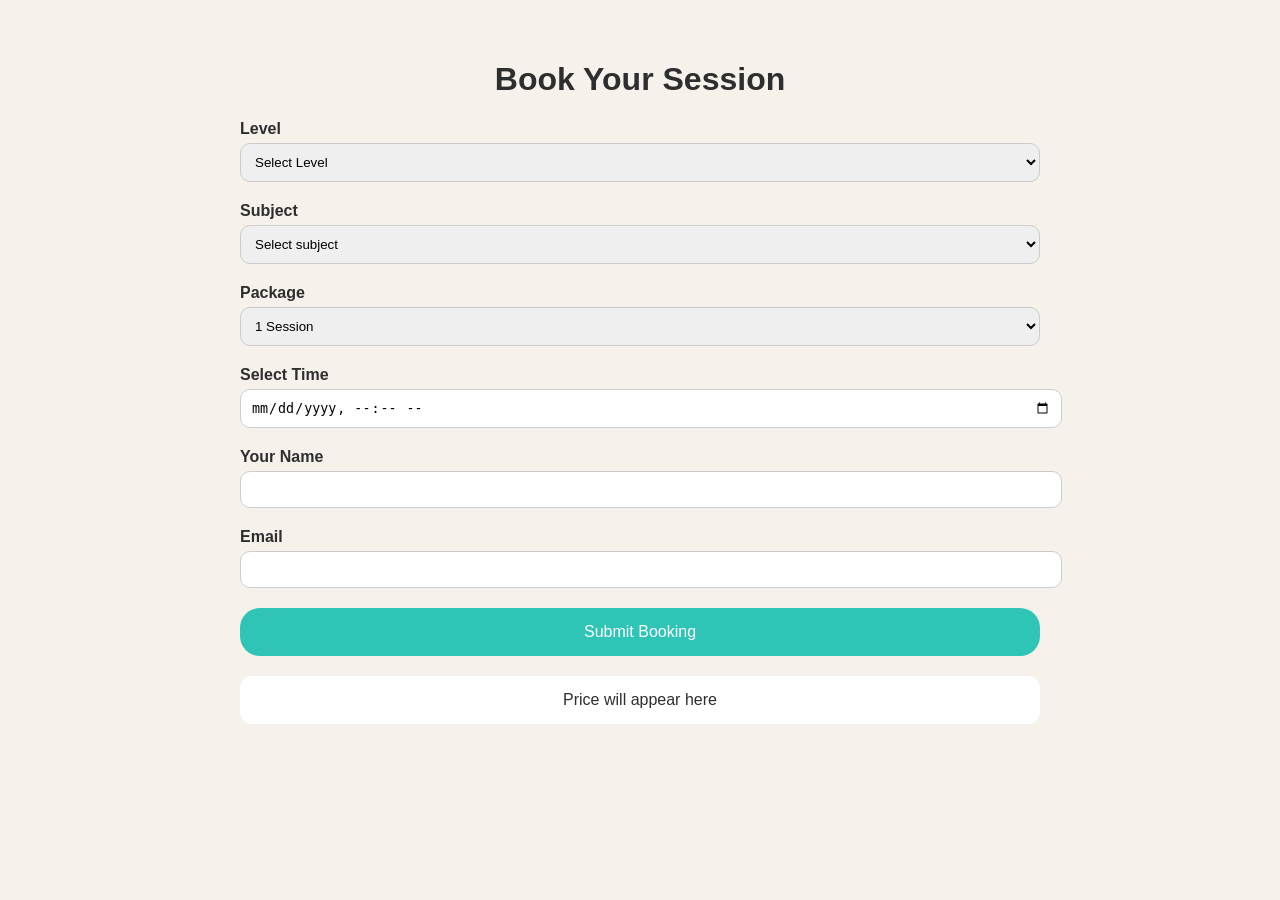
==== booking.html @ 45a12401 "Add booking form in booking.html" ====
<!DOCTYPE html>
<html lang="en">
<head>
  <meta charset="UTF-8" />
  <meta name="viewport" content="width=device-width, initial-scale=1.0"/>
  <title>StudyBuddy | Booking</title>

  <style>
    body {
      margin: 0;
      font-family: Arial, sans-serif;
      background: #F6F1EB;
      color: #2E2E2E;
    }

    .container {
      max-width: 800px;
      margin: auto;
      padding: 40px 20px;
    }

    h1 {
      text-align: center;
    }

    .form-group {
      margin-bottom: 20px;
    }

    label {
      display: block;
      margin-bottom: 5px;
      font-weight: bold;
    }

    select, input {
      width: 100%;
      padding: 10px;
      border-radius: 10px;
      border: 1px solid #ccc;
    }

    .btn {
      width: 100%;
      background: #2EC4B6;
      color: white;
      padding: 15px;
      border: none;
      border-radius: 20px;
      font-size: 16px;
      cursor: pointer;
    }

    .price-box {
      background: white;
      padding: 15px;
      border-radius: 12px;
      margin-top: 20px;
      text-align: center;
    }
  </style>
</head>

<body>

<div class="container">

  <h1>Book Your Session</h1>

  <!-- LEVEL -->
  <div class="form-group">
    <label>Level</label>
    <select id="level">
      <option value="">Select Level</option>
      <option value="primary">Primary</option>
      <option value="highschool">High School</option>
      <option value="university">University</option>
    </select>
  </div>

  <!-- SUBJECT -->
  <div class="form-group">
    <label>Subject</label>
    <select id="subject">
      <option>Select subject</option>
    </select>
  </div>

  <!-- PACKAGE -->
  <div class="form-group">
    <label>Package</label>
    <select id="package">
      <option value="1">1 Session</option>
      <option value="3">3 Sessions (-10%)</option>
      <option value="10">10 Sessions (-20%)</option>
    </select>
  </div>

  <!-- TIME -->
  <div class="form-group">
    <label>Select Time</label>
    <input type="datetime-local" id="time"/>
  </div>

  <!-- NAME -->
  <div class="form-group">
    <label>Your Name</label>
    <input type="text" id="name"/>
  </div>

  <!-- EMAIL -->
  <div class="form-group">
    <label>Email</label>
    <input type="email" id="email"/>
  </div>

  <button class="btn" onclick="submitBooking()">Submit Booking</button>

  <div class="price-box" id="priceBox">
    Price will appear here
  </div>

</div>

<script>

const subjects = {
  primary: ["Math","Science","English","Arabic","History","Geography"],
  highschool: ["Math","Physics","Chemistry","Biology","English","Programming Basics"],
  university: ["Calculus 1","Calculus 2","Linear Algebra","Python","Java","Databases"]
};

document.getElementById("level").addEventListener("change", function() {
  let level = this.value;
  let subjectSelect = document.getElementById("subject");
  subjectSelect.innerHTML = "";

  subjects[level].forEach(sub => {
    let option = document.createElement("option");
    option.textContent = sub;
    subjectSelect.appendChild(option);
  });
});

document.getElementById("package").addEventListener("change", updatePrice);
document.getElementById("level").addEventListener("change", updatePrice);

function updatePrice() {
  let level = document.getElementById("level").value;
  let pack = document.getElementById("package").value;

  let base = 0;

  if(level === "primary") base = 10;
  if(level === "highschool") base = 15;
  if(level === "university") base = 20;

  let total = base * pack;

  if(pack == 3) total *= 0.9;
  if(pack == 10) total *= 0.8;

  document.getElementById("priceBox").innerText =
    "Total Price: $" + total.toFixed(2);
}

function submitBooking() {
  let time = document.getElementById("time").value;

  let utc = new Date(time).toISOString();

  alert("Booking submitted!\nUTC Time: " + utc);
}

</script>

</body>
</html>
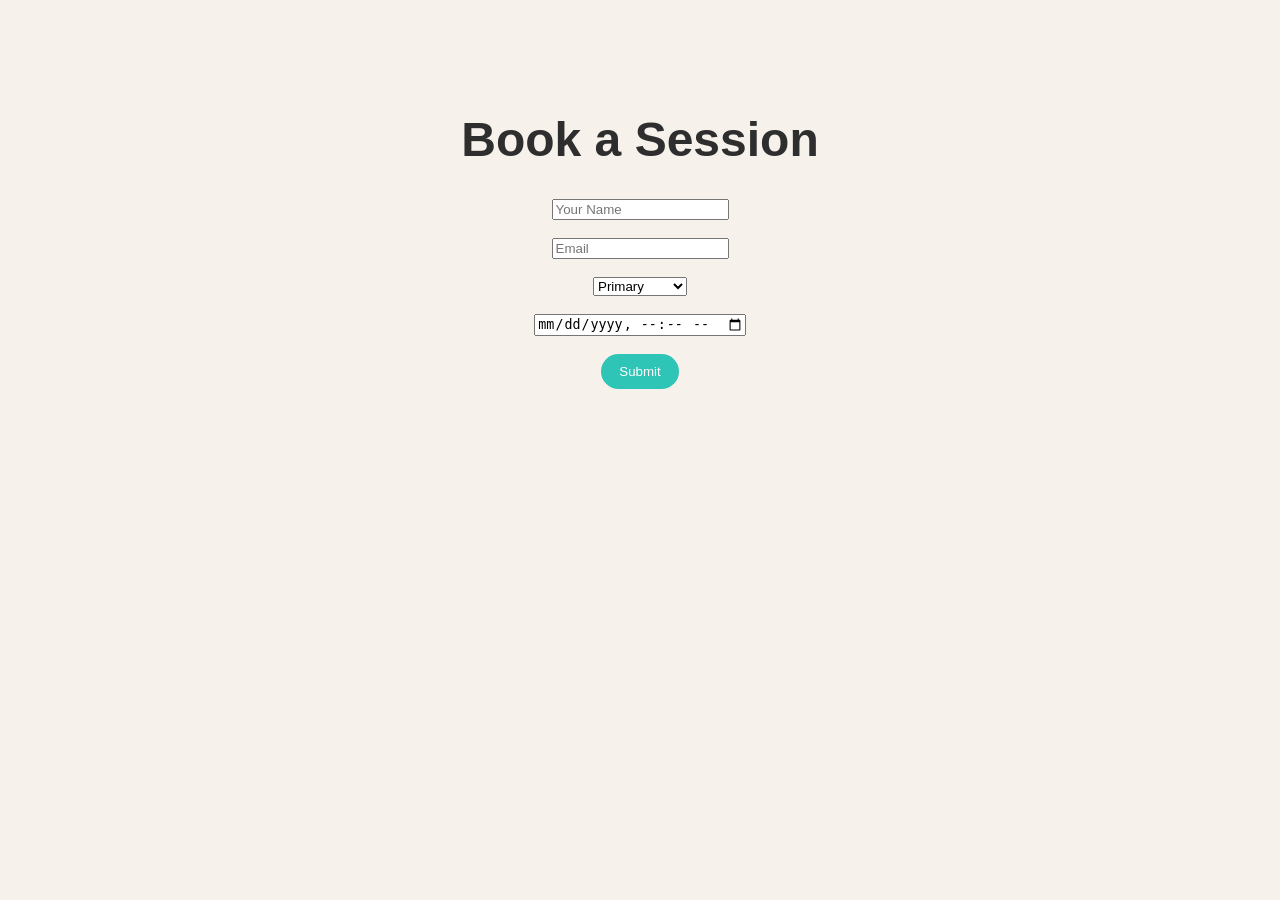
==== commit 2c2f0d89: "Refactor booking form layout and styles" ====
--- a/booking.html
+++ b/booking.html
@@ -1,178 +1,31 @@
 <!DOCTYPE html>
-<html lang="en">
+<html>
 <head>
-  <meta charset="UTF-8" />
-  <meta name="viewport" content="width=device-width, initial-scale=1.0"/>
-  <title>StudyBuddy | Booking</title>
-
-  <style>
-    body {
-      margin: 0;
-      font-family: Arial, sans-serif;
-      background: #F6F1EB;
-      color: #2E2E2E;
-    }
-
-    .container {
-      max-width: 800px;
-      margin: auto;
-      padding: 40px 20px;
-    }
-
-    h1 {
-      text-align: center;
-    }
-
-    .form-group {
-      margin-bottom: 20px;
-    }
-
-    label {
-      display: block;
-      margin-bottom: 5px;
-      font-weight: bold;
-    }
-
-    select, input {
-      width: 100%;
-      padding: 10px;
-      border-radius: 10px;
-      border: 1px solid #ccc;
-    }
-
-    .btn {
-      width: 100%;
-      background: #2EC4B6;
-      color: white;
-      padding: 15px;
-      border: none;
-      border-radius: 20px;
-      font-size: 16px;
-      cursor: pointer;
-    }
-
-    .price-box {
-      background: white;
-      padding: 15px;
-      border-radius: 12px;
-      margin-top: 20px;
-      text-align: center;
-    }
-  </style>
+  <title>Booking</title>
+  <link rel="stylesheet" href="style.css">
 </head>
 
 <body>
 
-<div class="container">
+<div class="hero">
+  <h1>Book a Session</h1>
 
-  <h1>Book Your Session</h1>
+  <input type="text" placeholder="Your Name"><br><br>
+  <input type="email" placeholder="Email"><br><br>
 
-  <!-- LEVEL -->
-  <div class="form-group">
-    <label>Level</label>
-    <select id="level">
-      <option value="">Select Level</option>
-      <option value="primary">Primary</option>
-      <option value="highschool">High School</option>
-      <option value="university">University</option>
-    </select>
-  </div>
+  <select>
+    <option>Primary</option>
+    <option>High School</option>
+    <option>University</option>
+  </select><br><br>
 
-  <!-- SUBJECT -->
-  <div class="form-group">
-    <label>Subject</label>
-    <select id="subject">
-      <option>Select subject</option>
-    </select>
-  </div>
+  <input type="datetime-local"><br><br>
 
-  <!-- PACKAGE -->
-  <div class="form-group">
-    <label>Package</label>
-    <select id="package">
-      <option value="1">1 Session</option>
-      <option value="3">3 Sessions (-10%)</option>
-      <option value="10">10 Sessions (-20%)</option>
-    </select>
-  </div>
-
-  <!-- TIME -->
-  <div class="form-group">
-    <label>Select Time</label>
-    <input type="datetime-local" id="time"/>
-  </div>
-
-  <!-- NAME -->
-  <div class="form-group">
-    <label>Your Name</label>
-    <input type="text" id="name"/>
-  </div>
-
-  <!-- EMAIL -->
-  <div class="form-group">
-    <label>Email</label>
-    <input type="email" id="email"/>
-  </div>
-
-  <button class="btn" onclick="submitBooking()">Submit Booking</button>
-
-  <div class="price-box" id="priceBox">
-    Price will appear here
-  </div>
+  <button class="btn" onclick="alert('Booking submitted!')">
+    Submit
+  </button>
 
 </div>
 
-<script>
-
-const subjects = {
-  primary: ["Math","Science","English","Arabic","History","Geography"],
-  highschool: ["Math","Physics","Chemistry","Biology","English","Programming Basics"],
-  university: ["Calculus 1","Calculus 2","Linear Algebra","Python","Java","Databases"]
-};
-
-document.getElementById("level").addEventListener("change", function() {
-  let level = this.value;
-  let subjectSelect = document.getElementById("subject");
-  subjectSelect.innerHTML = "";
-
-  subjects[level].forEach(sub => {
-    let option = document.createElement("option");
-    option.textContent = sub;
-    subjectSelect.appendChild(option);
-  });
-});
-
-document.getElementById("package").addEventListener("change", updatePrice);
-document.getElementById("level").addEventListener("change", updatePrice);
-
-function updatePrice() {
-  let level = document.getElementById("level").value;
-  let pack = document.getElementById("package").value;
-
-  let base = 0;
-
-  if(level === "primary") base = 10;
-  if(level === "highschool") base = 15;
-  if(level === "university") base = 20;
-
-  let total = base * pack;
-
-  if(pack == 3) total *= 0.9;
-  if(pack == 10) total *= 0.8;
-
-  document.getElementById("priceBox").innerText =
-    "Total Price: $" + total.toFixed(2);
-}
-
-function submitBooking() {
-  let time = document.getElementById("time").value;
-
-  let utc = new Date(time).toISOString();
-
-  alert("Booking submitted!\nUTC Time: " + utc);
-}
-
-</script>
-
 </body>
 </html>
--- a/style.css
+++ b/style.css
@@ -0,0 +1,86 @@
+body {
+  margin: 0;
+  font-family: 'Segoe UI', sans-serif;
+  background: #F6F1EB;
+  color: #2E2E2E;
+}
+
+/* NAV */
+.nav {
+  display: flex;
+  justify-content: space-between;
+  padding: 20px 40px;
+  align-items: center;
+}
+
+.logo {
+  font-size: 22px;
+  font-weight: bold;
+}
+
+.logo span {
+  color: #2EC4B6;
+}
+
+.nav a {
+  margin-left: 20px;
+  text-decoration: none;
+  color: #2E2E2E;
+}
+
+.btn {
+  background: #2EC4B6;
+  color: white;
+  padding: 10px 18px;
+  border-radius: 20px;
+  border: none;
+  cursor: pointer;
+  transition: 0.3s;
+}
+
+.btn:hover {
+  transform: scale(1.05);
+}
+
+/* HERO */
+.hero {
+  text-align: center;
+  padding: 80px 20px;
+  animation: fadeIn 1s ease-in;
+}
+
+.hero h1 {
+  font-size: 48px;
+}
+
+.hero p {
+  color: #666;
+}
+
+/* CARDS */
+.cards {
+  display: flex;
+  justify-content: center;
+  flex-wrap: wrap;
+  gap: 20px;
+  padding: 40px;
+}
+
+.card {
+  background: white;
+  padding: 20px;
+  border-radius: 16px;
+  width: 240px;
+  box-shadow: 0 10px 20px rgba(0,0,0,0.05);
+  transition: 0.3s;
+}
+
+.card:hover {
+  transform: translateY(-5px);
+}
+
+/* ANIMATIONS */
+@keyframes fadeIn {
+  from {opacity: 0; transform: translateY(20px);}
+  to {opacity: 1; transform: translateY(0);}
+}
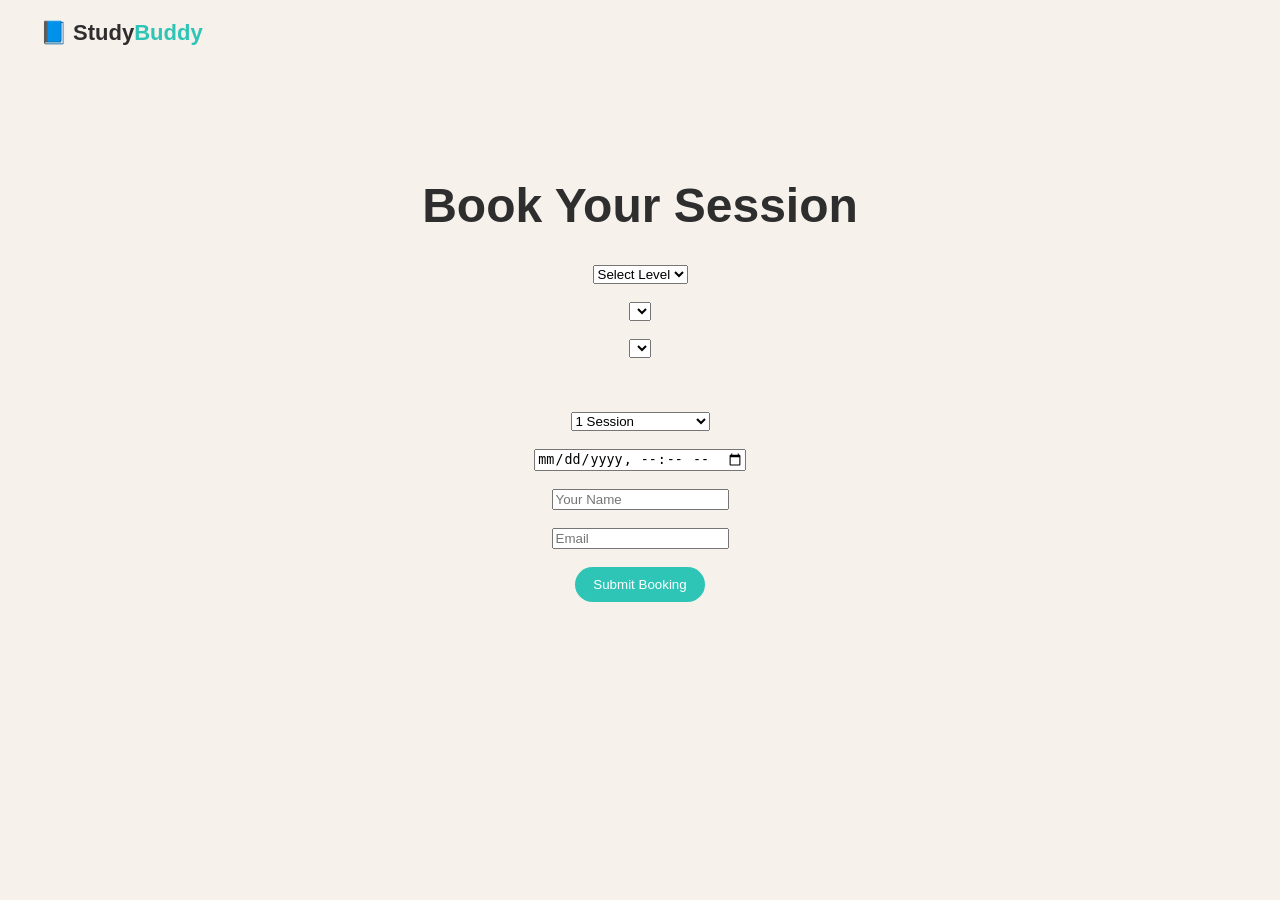
==== commit 12c82acb: "Update booking page title and form structure" ====
--- a/booking.html
+++ b/booking.html
@@ -1,31 +1,207 @@
 <!DOCTYPE html>
 <html>
 <head>
-  <title>Booking</title>
+  <title>StudyBuddy | Booking</title>
   <link rel="stylesheet" href="style.css">
 </head>
 
 <body>
 
+<div class="nav">
+  <div class="logo">📘 Study<span>Buddy</span></div>
+</div>
+
 <div class="hero">
-  <h1>Book a Session</h1>
-
-  <input type="text" placeholder="Your Name"><br><br>
-  <input type="email" placeholder="Email"><br><br>
-
-  <select>
-    <option>Primary</option>
-    <option>High School</option>
-    <option>University</option>
+
+  <h1>Book Your Session</h1>
+
+  <!-- LEVEL -->
+  <select id="level">
+    <option value="">Select Level</option>
+    <option value="primary">Primary</option>
+    <option value="highschool">High School</option>
+    <option value="university">University</option>
   </select><br><br>
 
-  <input type="datetime-local"><br><br>
-
-  <button class="btn" onclick="alert('Booking submitted!')">
-    Submit
-  </button>
+  <!-- SUBJECT -->
+  <select id="subject"></select><br><br>
+
+  <!-- COURSE -->
+  <select id="course"></select><br><br>
+
+  <!-- LANGUAGE OPTION (Python / Java) -->
+  <select id="langOption" style="display:none;"></select><br><br>
+
+  <!-- PACKAGE -->
+  <select id="package">
+    <option value="1">1 Session</option>
+    <option value="3">3 Sessions (-10%)</option>
+    <option value="10">10 Sessions (-20%)</option>
+  </select><br><br>
+
+  <!-- TIME -->
+  <input type="datetime-local" id="time"><br><br>
+
+  <!-- INFO -->
+  <input type="text" id="name" placeholder="Your Name"><br><br>
+  <input type="email" id="email" placeholder="Email"><br><br>
+
+  <button class="btn" onclick="submitBooking()">Submit Booking</button>
+
+  <div id="priceBox"></div>
 
 </div>
+
+<script>
+
+// FULL SUBJECT SYSTEM
+const data = {
+  primary: {
+    subjects: ["Arabic","English","Math","Science","Physics","Chemistry","Biology","History","Geography"]
+  },
+
+  highschool: {
+    subjects: ["English","Arabic","Math","Physics","Chemistry","Biology","Programming Basics"]
+  },
+
+  university: {
+    subjects: {
+      "Mathematics": [
+        "Calculus 1","Calculus 2","Linear Algebra",
+        "Discrete Mathematics","Probability & Statistics","Numerical Analysis"
+      ],
+
+      "Computer Science": [
+        "Introduction to Programming",
+        "Object-Oriented Programming",
+        "Advanced Data Structures",
+        "Data Structures",
+        "Computer Architecture"
+      ],
+
+      "Databases": [
+        "Introduction to Databases",
+        "Advanced Databases"
+      ],
+
+      "AI & Data": [
+        "Introduction to Machine Learning & AI",
+        "Introduction to Data Science",
+        "Introduction to Cybersecurity",
+        "Introduction to Linux"
+      ],
+
+      "Languages": [
+        "English for Non-English Speakers",
+        "Arabic for Non-Arabic Speakers",
+        "English 201",
+        "English 202"
+      ]
+    }
+  }
+};
+
+// LEVEL CHANGE
+document.getElementById("level").addEventListener("change", function() {
+  let level = this.value;
+  let subject = document.getElementById("subject");
+  let course = document.getElementById("course");
+
+  subject.innerHTML = "";
+  course.innerHTML = "";
+
+  if(level === "primary" || level === "highschool") {
+    data[level].subjects.forEach(s => {
+      let opt = document.createElement("option");
+      opt.textContent = s;
+      subject.appendChild(opt);
+    });
+  }
+
+  if(level === "university") {
+    Object.keys(data.university.subjects).forEach(cat => {
+      let opt = document.createElement("option");
+      opt.textContent = cat;
+      subject.appendChild(opt);
+    });
+  }
+
+  updatePrice();
+});
+
+// SUBJECT CHANGE
+document.getElementById("subject").addEventListener("change", function() {
+  let level = document.getElementById("level").value;
+  let course = document.getElementById("course");
+  let langOption = document.getElementById("langOption");
+
+  course.innerHTML = "";
+  langOption.style.display = "none";
+
+  if(level === "university") {
+    let selected = this.value;
+    data.university.subjects[selected].forEach(c => {
+      let opt = document.createElement("option");
+      opt.textContent = c;
+      course.appendChild(opt);
+    });
+  }
+});
+
+// COURSE CHANGE → show Python/Java
+document.getElementById("course").addEventListener("change", function() {
+  let langOption = document.getElementById("langOption");
+  let val = this.value;
+
+  if(
+    val.includes("Programming") ||
+    val.includes("Data Structures")
+  ) {
+    langOption.style.display = "block";
+    langOption.innerHTML = `
+      <option>Python</option>
+      <option>Java</option>
+    `;
+  } else {
+    langOption.style.display = "none";
+  }
+});
+
+// PRICING
+document.getElementById("package").addEventListener("change", updatePrice);
+document.getElementById("level").addEventListener("change", updatePrice);
+
+function updatePrice() {
+  let level = document.getElementById("level").value;
+  let pack = document.getElementById("package").value;
+
+  let base = 0;
+  if(level === "primary") base = 20;
+  if(level === "highschool") base = 35;
+  if(level === "university") base = 45;
+
+  let total = base * pack;
+
+  if(pack == 3) total *= 0.9;
+  if(pack == 10) total *= 0.8;
+
+  document.getElementById("priceBox").innerText =
+    "Total Price: $" + total.toFixed(2);
+}
+
+// SUBMIT
+function submitBooking() {
+  let time = document.getElementById("time").value;
+  let utc = new Date(time).toISOString();
+
+  alert(
+    "Booking submitted!\n\n" +
+    "UTC Time: " + utc +
+    "\nSession Duration: 1 hour 20 minutes\nIncludes quizzes & project help."
+  );
+}
+
+</script>
 
 </body>
 </html>
